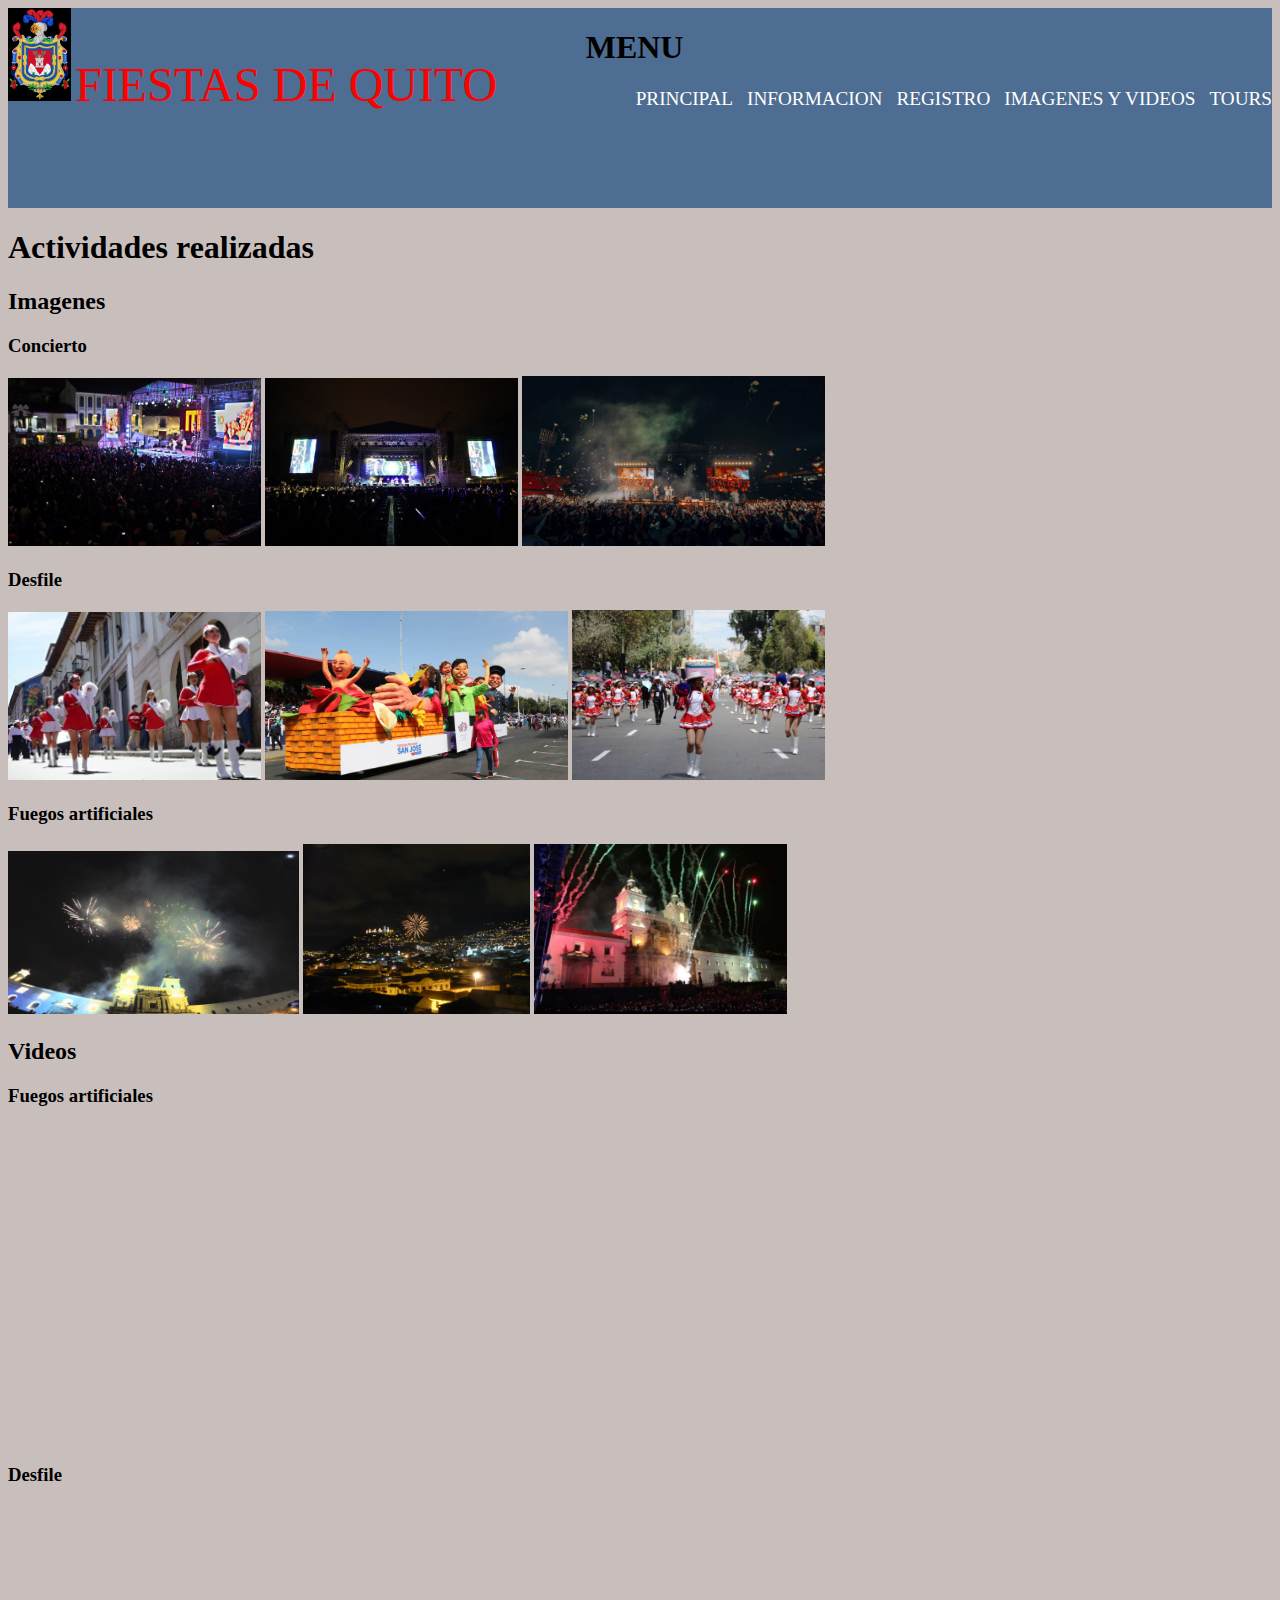
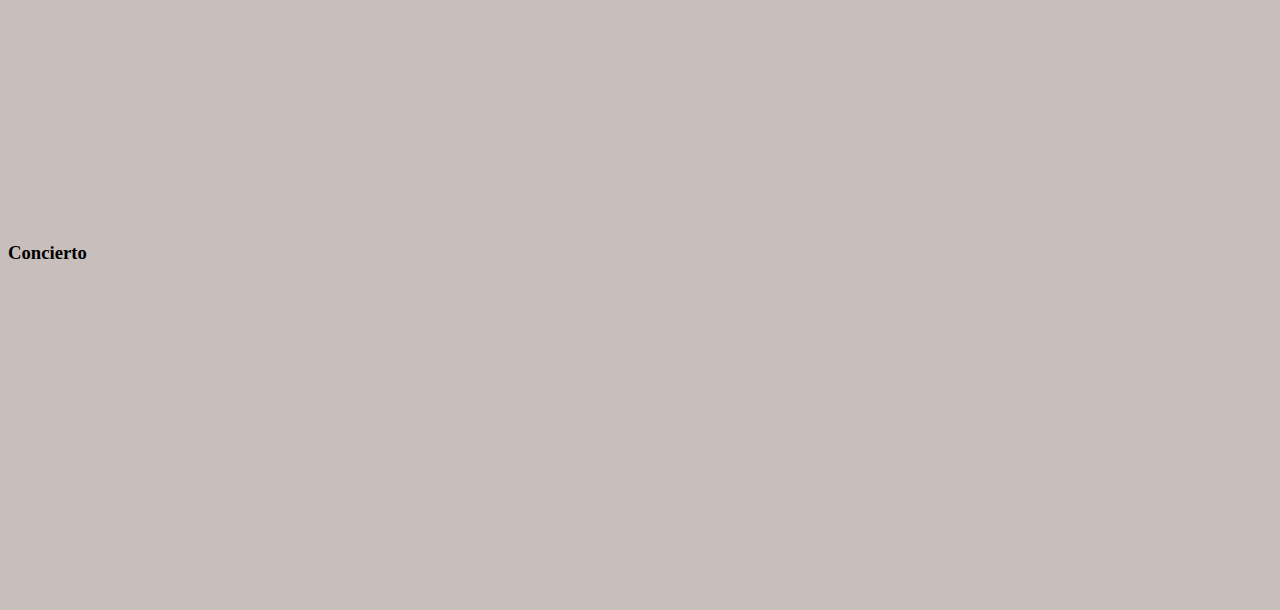
==== imagenes.html @ 5570c5f2 "av12b" ====
<!DOCTYPE html>
<html lang="es">
<head>
    <meta charset="UTF-8">
    <meta name="viewport" content="width=device-width, initial-scale=1.0">
    <link rel="stylesheet" href="css/estilos.css">
    <title>Imagenes</title>
</head>
<body>
    <HEADER class="cabecera">
        <img class= "escudo" src="img/Escudo.jpeg" alt="Escudo">
        <span class="nombre_sitio">FIESTAS DE QUITO</span>
        <nav class="menu">
            <h1>MENU</h1>
            <ol>
                <li><a href="index.html">PRINCIPAL</a></li>
                <li><a href="inicio.html">INFORMACION</a></li>
                <li><a href="registro.html">REGISTRO</a></li>
                <li><a href="imagenes.html">IMAGENES Y VIDEOS</a></li>
                <li><a href="tours.html">TOURS</a></li>
            </ol>
        </nav>
    </HEADER>
    
    <section>
        <h1>Actividades realizadas</h1>
    </section>
    <section>
        <h2>Imagenes</h2>
        <h3>Concierto</h3>
        <img src="img/concierto1.jpg" alt="concierto1"width=20%>
        <img src="img/concierto2.jpg" alt="concierto2"width=20%>
        <img src="img/concierto3.jpg" alt="concierto3"width=24%>
        <h3>Desfile</h3>
        <img src="img/desfile1.jpg" alt="desfile1"width=20%>
        <img src="img/desfile2.jpg" alt="desfile2"width=24%>
        <img src="img/desfile3.jpg" alt="desfile3"width=20%>
        <h3>Fuegos artificiales</h3>
        <img src="img/fuegos1.jpg" alt="fuegos1"width=23%>
        <img src="img/fuegos2.jpg" alt="fuegos2"width=18%>
        <img src="img/fuegos3.jpg" alt="fuegos3"width=20%> 
    </section>
    <section>
        <h2>Videos</h2>
        <h3>Fuegos artificiales</h3>
        <iframe width="560" height="315" src="https://www.youtube.com/embed/5NPQrm9nqwo?si=e9A2RXcujq3pJnEH" title="YouTube video player" frameborder="0" allow="accelerometer; autoplay; clipboard-write; encrypted-media; gyroscope; picture-in-picture; web-share" referrerpolicy="strict-origin-when-cross-origin" allowfullscreen></iframe>
        <h3>Desfile</h3>
        <iframe width="560" height="315" src="https://www.youtube.com/embed/p7AgOVK-94E?si=v2N4PEqO_bNHdsQm" title="YouTube video player" frameborder="0" allow="accelerometer; autoplay; clipboard-write; encrypted-media; gyroscope; picture-in-picture; web-share" referrerpolicy="strict-origin-when-cross-origin" allowfullscreen></iframe>
        <h3>Concierto</h3>
        <iframe width="560" height="315" src="https://www.youtube.com/embed/5c4oKLbqy5k?si=A02w7Htuu8rd8ot4" title="YouTube video player" frameborder="0" allow="accelerometer; autoplay; clipboard-write; encrypted-media; gyroscope; picture-in-picture; web-share" referrerpolicy="strict-origin-when-cross-origin" allowfullscreen></iframe>
    </section>
    
</body>
</html>
---- css/estilos.css ----
body{
    background-color: #c8bfbd;
}
.cabecera{
    background-color: #4e6d92;
    height: 200px;
}
.cabecera .nombre_sitio{
    color: red;
    font-size: 3em;
    font-family: 'Times New Roman', Times, serif;

}
.cabecera .escudo{
    width: 5%;
}
.cabecera .menu{
    float: right;
}
.cabecera .menu ol{
    list-style: none;
}
.cabecera .menu ol li{
    display: inline-block;
}
.cabecera .menu ol li a{
    color: white;
    font-size: 1.2em;
    text-decoration: none;
    padding-left: 10px;
}
.cabecera .menu ol li a:hover{
    color: white;
    font-size: 1.3em;
    text-decoration: underline;
}
.seccion_izquierda{
    background-color: aqua;
    float: left;
    width: 68%;
    padding: 10px;
}
.seccion_derecha{
    background-color: aquamarine;
    float: right;
    width: 28%;
    padding: 10px;
}
footer{
    clear: both;
    text-align: center;
    font-family: 'Times New Roman', Times, serif;
    font-size: 2em;
}
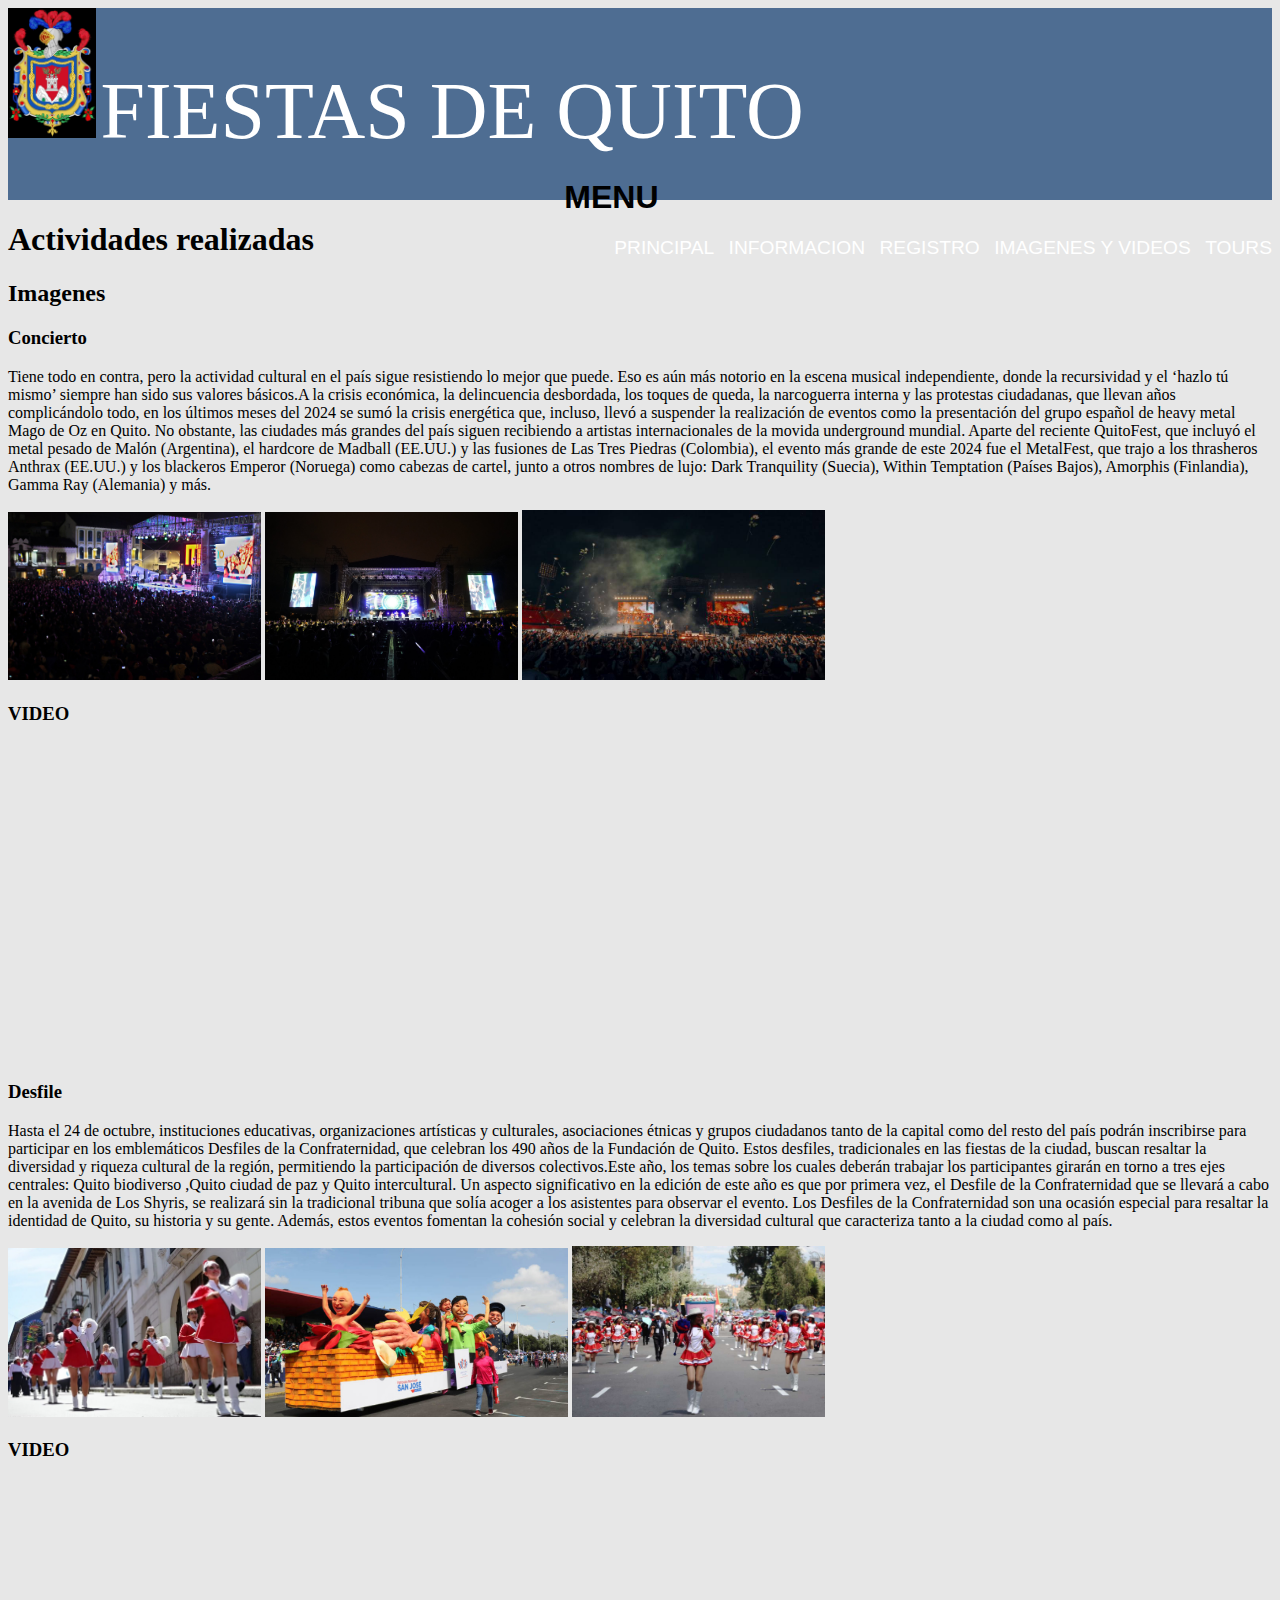
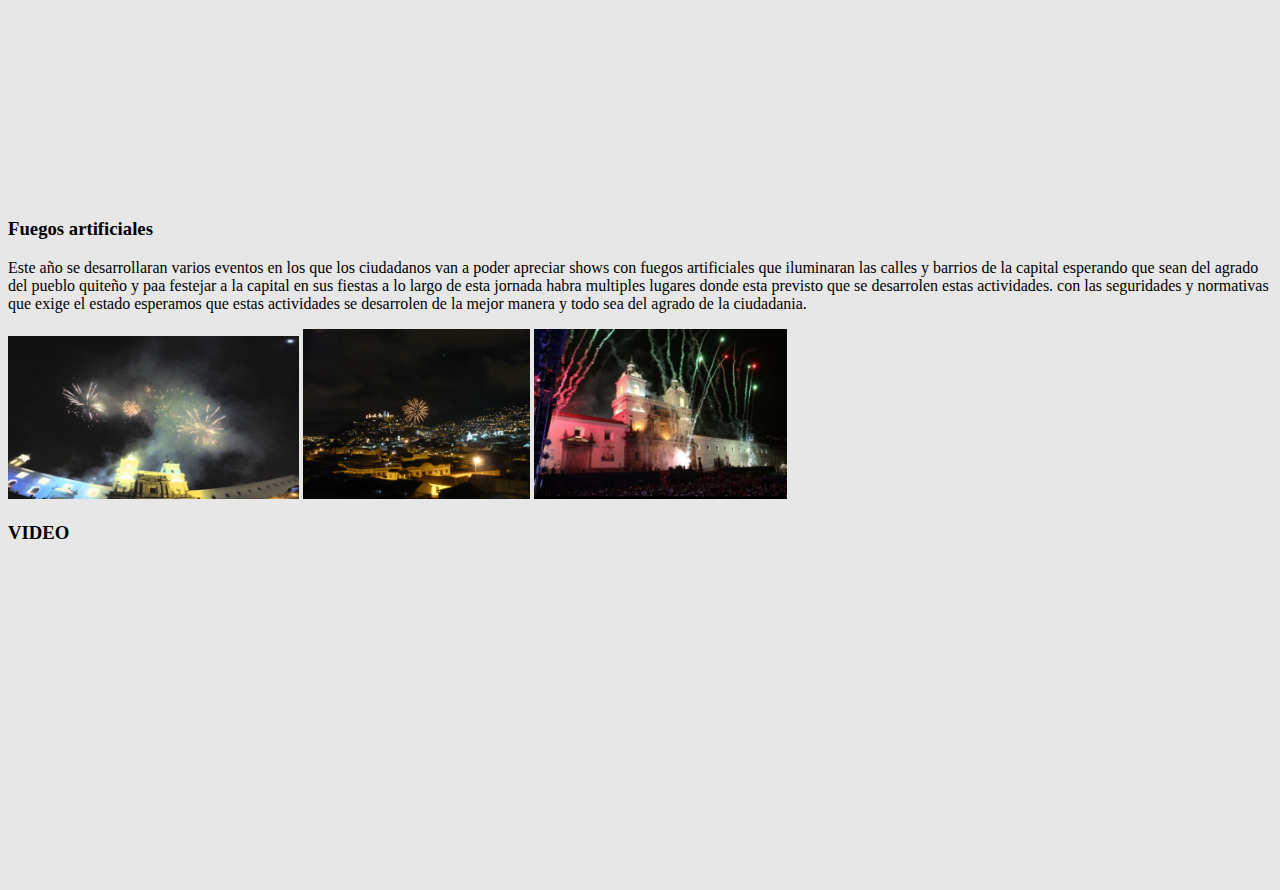
==== commit 53831df5: "av2b2" ====
--- a/imagenes.html
+++ b/imagenes.html
@@ -28,27 +28,47 @@
     <section>
         <h2>Imagenes</h2>
         <h3>Concierto</h3>
+        <p>Tiene todo en contra, pero la actividad cultural en el país sigue resistiendo lo mejor que puede. Eso es aún más notorio en la escena musical independiente, donde la recursividad y el ‘hazlo tú mismo’ siempre han sido sus valores básicos.A la crisis económica, la delincuencia desbordada, los toques de queda, la narcoguerra interna y las protestas ciudadanas, que llevan años complicándolo todo, en los últimos meses del 2024 se sumó la crisis energética que, incluso, llevó a suspender la realización de eventos como la presentación del grupo español de heavy metal Mago de Oz en Quito.
+
+            No obstante, las ciudades más grandes del país siguen recibiendo a artistas internacionales de la movida underground mundial. Aparte del reciente QuitoFest, que incluyó el metal pesado de Malón (Argentina), el hardcore de Madball (EE.UU.) y las fusiones de Las Tres Piedras (Colombia), el evento más grande de este 2024 fue el MetalFest, que trajo a los thrasheros Anthrax (EE.UU.) y los blackeros Emperor (Noruega) como cabezas de cartel, junto a otros nombres de lujo: Dark Tranquility (Suecia), Within Temptation (Países Bajos), Amorphis (Finlandia), Gamma Ray (Alemania) y más.</p>
         <img src="img/concierto1.jpg" alt="concierto1"width=20%>
         <img src="img/concierto2.jpg" alt="concierto2"width=20%>
         <img src="img/concierto3.jpg" alt="concierto3"width=24%>
+        <section>
+            <h3>VIDEO</h3>
+            <iframe width="560" height="315" src="https://www.youtube.com/embed/5c4oKLbqy5k?si=A02w7Htuu8rd8ot4" title="YouTube video player" frameborder="0" allow="accelerometer; autoplay; clipboard-write; encrypted-media; gyroscope; picture-in-picture; web-share" referrerpolicy="strict-origin-when-cross-origin" allowfullscreen></iframe>
+        </section>
+        
         <h3>Desfile</h3>
+        <p>Hasta el 24 de octubre, instituciones educativas, organizaciones artísticas y culturales, asociaciones étnicas y grupos ciudadanos tanto de la capital como del resto del país podrán inscribirse para participar en los emblemáticos Desfiles de la Confraternidad, que celebran los 490 años de la Fundación de Quito. 
+
+            Estos desfiles, tradicionales en las fiestas de la ciudad, buscan resaltar la diversidad y riqueza cultural de la región, permitiendo la participación de diversos colectivos.Este año, los temas sobre los cuales deberán trabajar los participantes girarán en torno a tres ejes centrales: Quito biodiverso ,Quito ciudad de paz y Quito intercultural. 
+
+            Un aspecto significativo en la edición de este año es que por primera vez, el Desfile de la Confraternidad que se llevará a cabo en la avenida de Los Shyris, se realizará sin la tradicional tribuna que solía acoger a los asistentes para observar el evento. 
+            
+            Los Desfiles de la Confraternidad son una ocasión especial para resaltar la identidad de Quito, su historia y su gente. Además, estos eventos fomentan la cohesión social y celebran la diversidad cultural que caracteriza tanto a la ciudad como al país.</p>
         <img src="img/desfile1.jpg" alt="desfile1"width=20%>
         <img src="img/desfile2.jpg" alt="desfile2"width=24%>
         <img src="img/desfile3.jpg" alt="desfile3"width=20%>
+        <section>
+            <h3>VIDEO</h3>
+            <iframe width="560" height="315" src="https://www.youtube.com/embed/p7AgOVK-94E?si=v2N4PEqO_bNHdsQm" title="YouTube video player" frameborder="0" allow="accelerometer; autoplay; clipboard-write; encrypted-media; gyroscope; picture-in-picture; web-share" referrerpolicy="strict-origin-when-cross-origin" allowfullscreen></iframe>
+        </section>
+        
         <h3>Fuegos artificiales</h3>
+        <p>Este año se desarrollaran varios eventos en los que los ciudadanos van a poder apreciar shows con fuegos artificiales que iluminaran las calles y barrios de la capital esperando que sean del agrado del pueblo quiteño y paa festejar a la capital en sus fiestas a lo largo de esta jornada habra multiples lugares donde esta previsto que se desarrolen estas actividades.
+            con las seguridades y normativas que exige el estado esperamos que estas actividades se desarrolen de la mejor manera y todo sea del agrado de la ciudadania.
+        </p>
         <img src="img/fuegos1.jpg" alt="fuegos1"width=23%>
         <img src="img/fuegos2.jpg" alt="fuegos2"width=18%>
-        <img src="img/fuegos3.jpg" alt="fuegos3"width=20%> 
+        <img src="img/fuegos3.jpg" alt="fuegos3"width=20%>
+        <section>
+            <H3>VIDEO</H3>
+            <iframe width="560" height="315" src="https://www.youtube.com/embed/5NPQrm9nqwo?si=e9A2RXcujq3pJnEH" title="YouTube video player" frameborder="0" allow="accelerometer; autoplay; clipboard-write; encrypted-media; gyroscope; picture-in-picture; web-share" referrerpolicy="strict-origin-when-cross-origin" allowfullscreen></iframe> 
+        </section>
+
     </section>
-    <section>
-        <h2>Videos</h2>
-        <h3>Fuegos artificiales</h3>
-        <iframe width="560" height="315" src="https://www.youtube.com/embed/5NPQrm9nqwo?si=e9A2RXcujq3pJnEH" title="YouTube video player" frameborder="0" allow="accelerometer; autoplay; clipboard-write; encrypted-media; gyroscope; picture-in-picture; web-share" referrerpolicy="strict-origin-when-cross-origin" allowfullscreen></iframe>
-        <h3>Desfile</h3>
-        <iframe width="560" height="315" src="https://www.youtube.com/embed/p7AgOVK-94E?si=v2N4PEqO_bNHdsQm" title="YouTube video player" frameborder="0" allow="accelerometer; autoplay; clipboard-write; encrypted-media; gyroscope; picture-in-picture; web-share" referrerpolicy="strict-origin-when-cross-origin" allowfullscreen></iframe>
-        <h3>Concierto</h3>
-        <iframe width="560" height="315" src="https://www.youtube.com/embed/5c4oKLbqy5k?si=A02w7Htuu8rd8ot4" title="YouTube video player" frameborder="0" allow="accelerometer; autoplay; clipboard-write; encrypted-media; gyroscope; picture-in-picture; web-share" referrerpolicy="strict-origin-when-cross-origin" allowfullscreen></iframe>
-    </section>
+    
     
 </body>
 </html>--- a/css/estilos.css
+++ b/css/estilos.css
@@ -1,21 +1,24 @@
 body{
-    background-color: #c8bfbd;
+    background-color: #e7e7e7;
 }
 .cabecera{
     background-color: #4e6d92;
-    height: 200px;
+    height: 192px;
 }
 .cabecera .nombre_sitio{
-    color: red;
-    font-size: 3em;
+    color: white;
+    font-size: 5em;
     font-family: 'Times New Roman', Times, serif;
+    
 
 }
 .cabecera .escudo{
-    width: 5%;
+    width: 7%;
 }
 .cabecera .menu{
     float: right;
+    font-size: 1em;
+    font-family: Arial, Helvetica, sans-serif;
 }
 .cabecera .menu ol{
     list-style: none;
@@ -28,6 +31,7 @@
     font-size: 1.2em;
     text-decoration: none;
     padding-left: 10px;
+    font-family: Arial, Helvetica, sans-serif;
 }
 .cabecera .menu ol li a:hover{
     color: white;
@@ -35,20 +39,28 @@
     text-decoration: underline;
 }
 .seccion_izquierda{
-    background-color: aqua;
+    background-color: rgb(50, 81, 130);
     float: left;
-    width: 68%;
+    width: 48%;
     padding: 10px;
 }
 .seccion_derecha{
-    background-color: aquamarine;
+    background-color: rgb(50, 81, 130);
     float: right;
-    width: 28%;
+    width: 48%;
     padding: 10px;
 }
 footer{
     clear: both;
     text-align: center;
     font-family: 'Times New Roman', Times, serif;
-    font-size: 2em;
-}+    font-size: 1em;
+}
+.historia{
+    background-color: rgb(50, 81, 130);
+    font-family: Arial, Helvetica, sans-serif;
+}
+.historia .h_quito{
+    font-family: Arial, Helvetica, sans-serif;
+    color: white;
+}
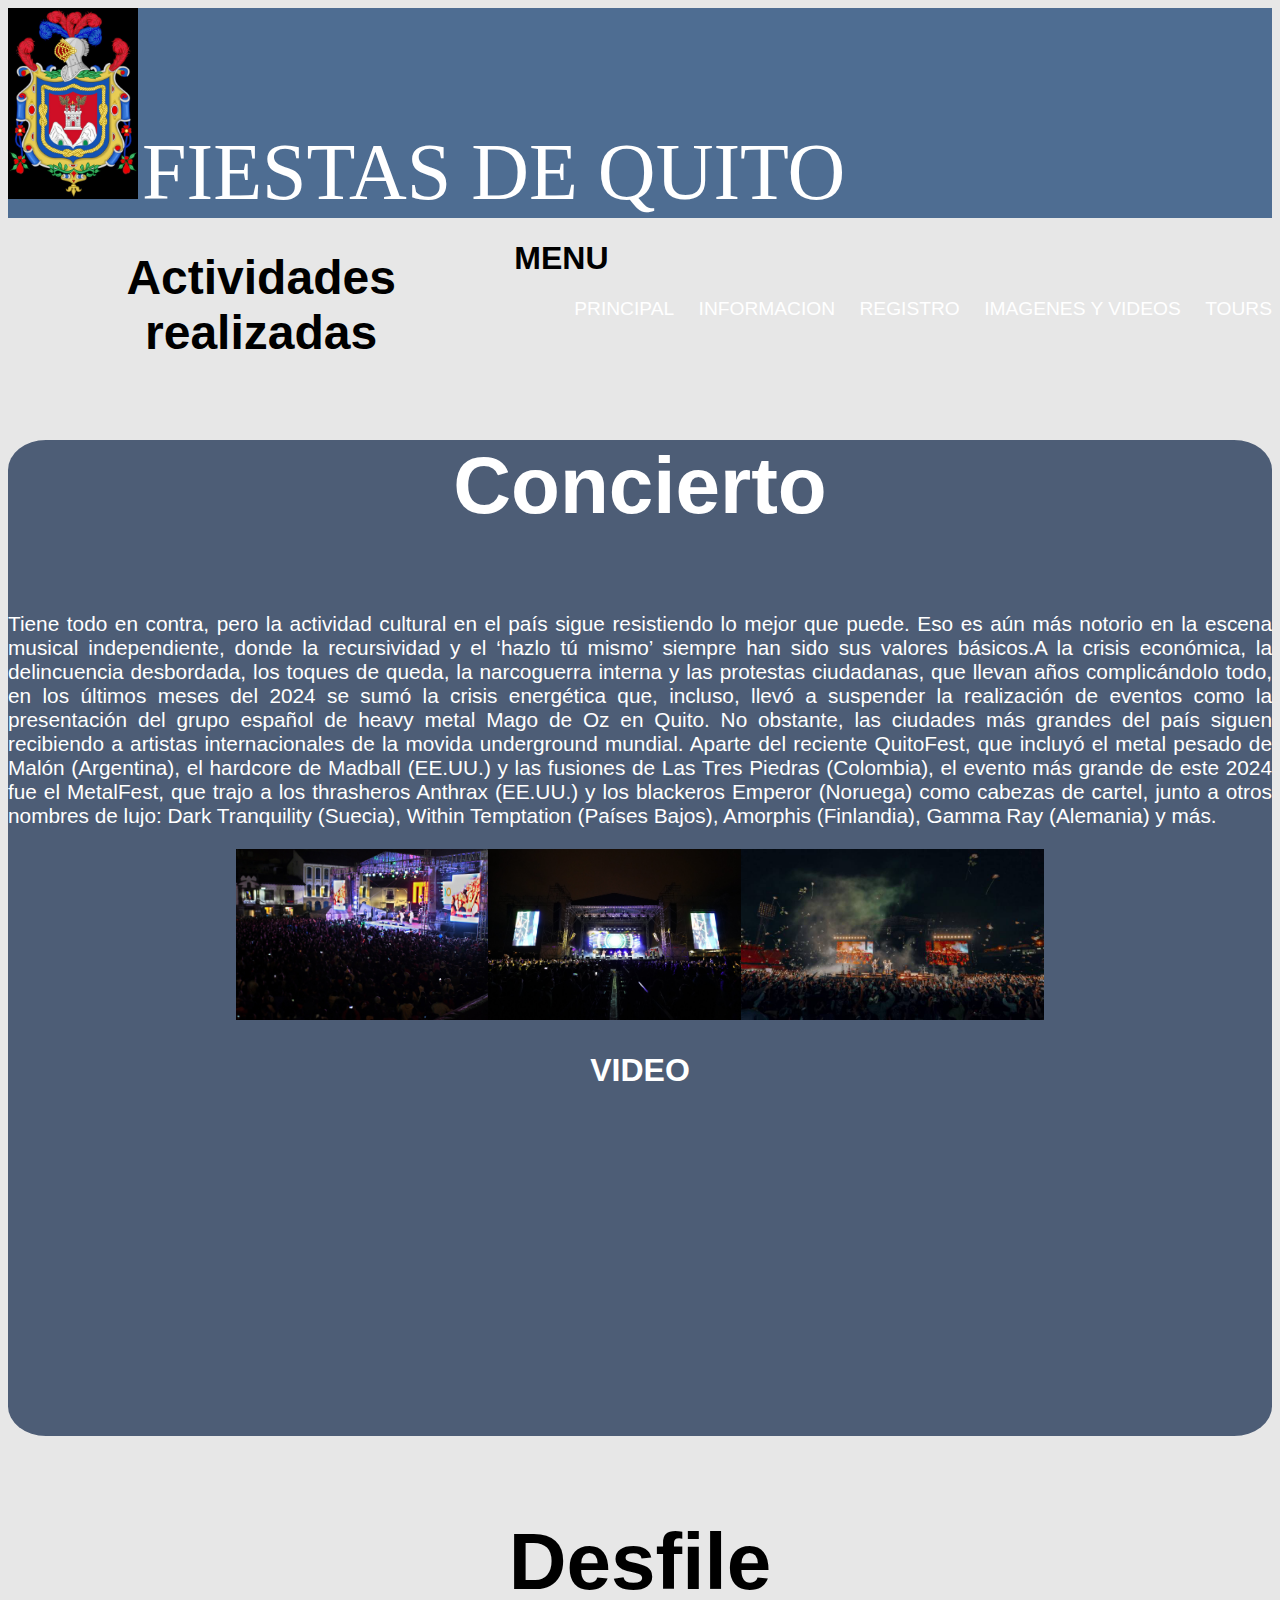
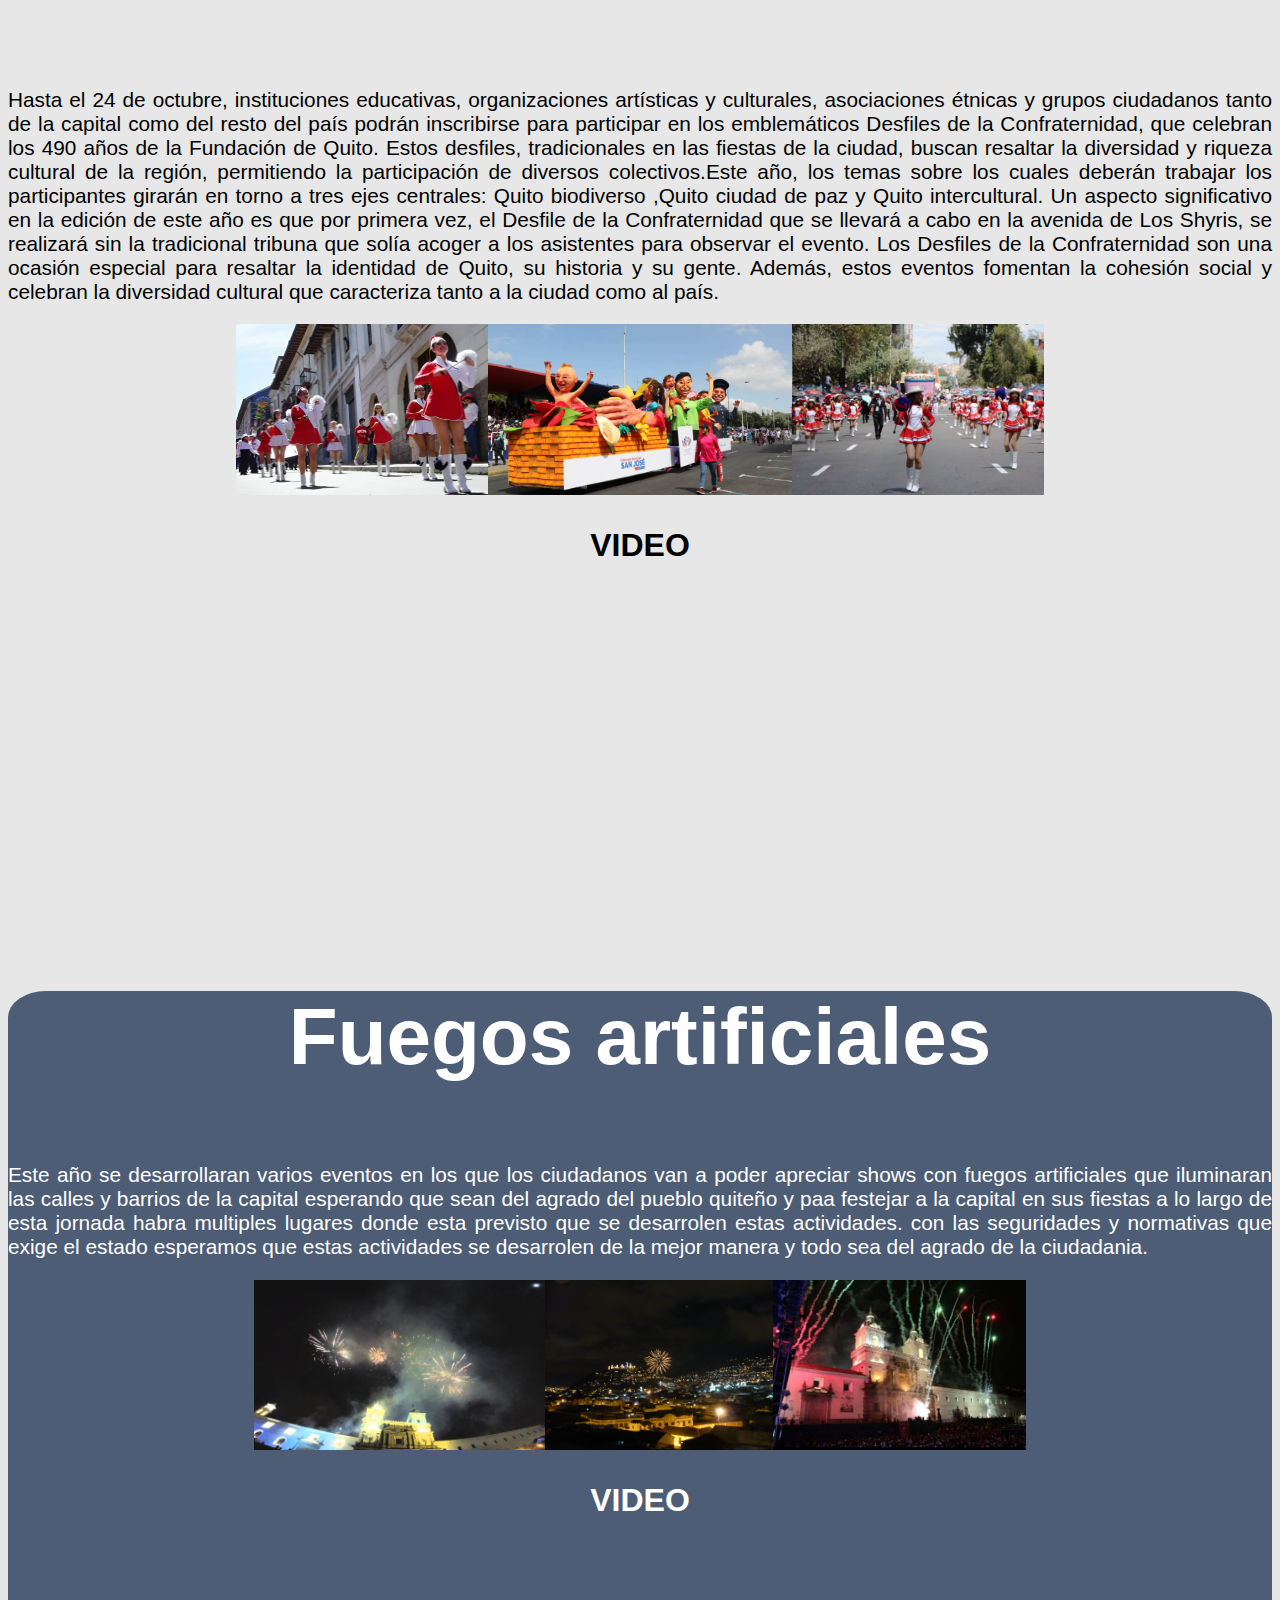
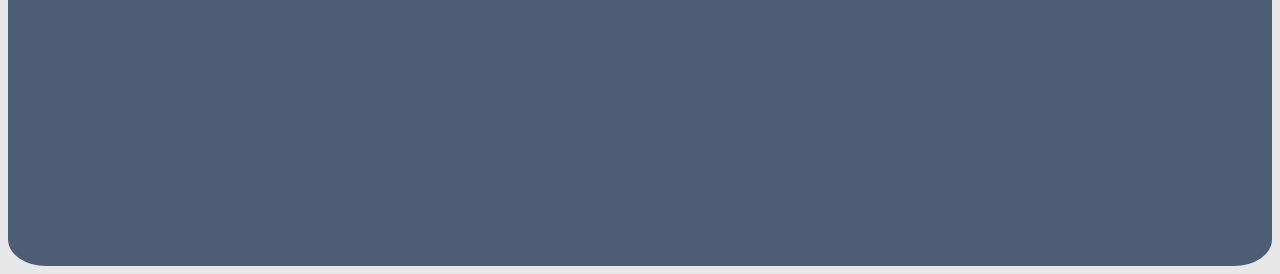
==== commit 74f33bb7: "ac25" ====
--- a/imagenes.html
+++ b/imagenes.html
@@ -22,53 +22,58 @@
         </nav>
     </HEADER>
     
-    <section>
-        <h1>Actividades realizadas</h1>
+    <section class="ac_rea">
+        <h1 class="ac_rea_t">Actividades realizadas</h1>
     </section>
-    <section>
-        <h2>Imagenes</h2>
-        <h3>Concierto</h3>
-        <p>Tiene todo en contra, pero la actividad cultural en el país sigue resistiendo lo mejor que puede. Eso es aún más notorio en la escena musical independiente, donde la recursividad y el ‘hazlo tú mismo’ siempre han sido sus valores básicos.A la crisis económica, la delincuencia desbordada, los toques de queda, la narcoguerra interna y las protestas ciudadanas, que llevan años complicándolo todo, en los últimos meses del 2024 se sumó la crisis energética que, incluso, llevó a suspender la realización de eventos como la presentación del grupo español de heavy metal Mago de Oz en Quito.
+    <section class="con">
+        <h3 class="con_t">Concierto</h3>
+        <p class="con_p">Tiene todo en contra, pero la actividad cultural en el país sigue resistiendo lo mejor que puede. Eso es aún más notorio en la escena musical independiente, donde la recursividad y el ‘hazlo tú mismo’ siempre han sido sus valores básicos.A la crisis económica, la delincuencia desbordada, los toques de queda, la narcoguerra interna y las protestas ciudadanas, que llevan años complicándolo todo, en los últimos meses del 2024 se sumó la crisis energética que, incluso, llevó a suspender la realización de eventos como la presentación del grupo español de heavy metal Mago de Oz en Quito.
 
             No obstante, las ciudades más grandes del país siguen recibiendo a artistas internacionales de la movida underground mundial. Aparte del reciente QuitoFest, que incluyó el metal pesado de Malón (Argentina), el hardcore de Madball (EE.UU.) y las fusiones de Las Tres Piedras (Colombia), el evento más grande de este 2024 fue el MetalFest, que trajo a los thrasheros Anthrax (EE.UU.) y los blackeros Emperor (Noruega) como cabezas de cartel, junto a otros nombres de lujo: Dark Tranquility (Suecia), Within Temptation (Países Bajos), Amorphis (Finlandia), Gamma Ray (Alemania) y más.</p>
-        <img src="img/concierto1.jpg" alt="concierto1"width=20%>
-        <img src="img/concierto2.jpg" alt="concierto2"width=20%>
-        <img src="img/concierto3.jpg" alt="concierto3"width=24%>
-        <section>
-            <h3>VIDEO</h3>
-            <iframe width="560" height="315" src="https://www.youtube.com/embed/5c4oKLbqy5k?si=A02w7Htuu8rd8ot4" title="YouTube video player" frameborder="0" allow="accelerometer; autoplay; clipboard-write; encrypted-media; gyroscope; picture-in-picture; web-share" referrerpolicy="strict-origin-when-cross-origin" allowfullscreen></iframe>
+        <section class="con_im">
+            <img src="img/concierto1.jpg" alt="concierto1"width=20%>
+            <img src="img/concierto2.jpg" alt="concierto2"width=20%>
+            <img src="img/concierto3.jpg" alt="concierto3"width=24%> 
         </section>
-        
-        <h3>Desfile</h3>
-        <p>Hasta el 24 de octubre, instituciones educativas, organizaciones artísticas y culturales, asociaciones étnicas y grupos ciudadanos tanto de la capital como del resto del país podrán inscribirse para participar en los emblemáticos Desfiles de la Confraternidad, que celebran los 490 años de la Fundación de Quito. 
+        <h3 class="con_v_t">VIDEO</h3>
+        <section class="con_v">
+            <iframe width="560" height="315" src="https://www.youtube.com/embed/5c4oKLbqy5k?si=A02w7Htuu8rd8ot4" title="YouTube video player" frameborder="0" allow="accelerometer; autoplay; clipboard-write; encrypted-media; gyroscope; picture-in-picture; web-share" referrerpolicy="strict-origin-when-cross-origin"  allowfullscreen></iframe>
+        </section>
+    </section>
+    <section class="des">
+        <h3 class="des_t">Desfile</h3>
+        <p class="des_p">Hasta el 24 de octubre, instituciones educativas, organizaciones artísticas y culturales, asociaciones étnicas y grupos ciudadanos tanto de la capital como del resto del país podrán inscribirse para participar en los emblemáticos Desfiles de la Confraternidad, que celebran los 490 años de la Fundación de Quito. 
 
             Estos desfiles, tradicionales en las fiestas de la ciudad, buscan resaltar la diversidad y riqueza cultural de la región, permitiendo la participación de diversos colectivos.Este año, los temas sobre los cuales deberán trabajar los participantes girarán en torno a tres ejes centrales: Quito biodiverso ,Quito ciudad de paz y Quito intercultural. 
 
             Un aspecto significativo en la edición de este año es que por primera vez, el Desfile de la Confraternidad que se llevará a cabo en la avenida de Los Shyris, se realizará sin la tradicional tribuna que solía acoger a los asistentes para observar el evento. 
             
             Los Desfiles de la Confraternidad son una ocasión especial para resaltar la identidad de Quito, su historia y su gente. Además, estos eventos fomentan la cohesión social y celebran la diversidad cultural que caracteriza tanto a la ciudad como al país.</p>
-        <img src="img/desfile1.jpg" alt="desfile1"width=20%>
-        <img src="img/desfile2.jpg" alt="desfile2"width=24%>
-        <img src="img/desfile3.jpg" alt="desfile3"width=20%>
-        <section>
-            <h3>VIDEO</h3>
+        <section class="des_im">
+            <img src="img/desfile1.jpg" alt="desfile1"width=20%>
+            <img src="img/desfile2.jpg" alt="desfile2"width=24%>
+            <img src="img/desfile3.jpg" alt="desfile3"width=20%>
+        </section>
+        <h3 class="des_t_v">VIDEO</h3>
+        <section class="des_v">
             <iframe width="560" height="315" src="https://www.youtube.com/embed/p7AgOVK-94E?si=v2N4PEqO_bNHdsQm" title="YouTube video player" frameborder="0" allow="accelerometer; autoplay; clipboard-write; encrypted-media; gyroscope; picture-in-picture; web-share" referrerpolicy="strict-origin-when-cross-origin" allowfullscreen></iframe>
         </section>
-        
-        <h3>Fuegos artificiales</h3>
-        <p>Este año se desarrollaran varios eventos en los que los ciudadanos van a poder apreciar shows con fuegos artificiales que iluminaran las calles y barrios de la capital esperando que sean del agrado del pueblo quiteño y paa festejar a la capital en sus fiestas a lo largo de esta jornada habra multiples lugares donde esta previsto que se desarrolen estas actividades.
+    </section>
+    <section class="fue">
+        <h3 class="fue_t">Fuegos artificiales</h3>
+        <p class="fue_p">Este año se desarrollaran varios eventos en los que los ciudadanos van a poder apreciar shows con fuegos artificiales que iluminaran las calles y barrios de la capital esperando que sean del agrado del pueblo quiteño y paa festejar a la capital en sus fiestas a lo largo de esta jornada habra multiples lugares donde esta previsto que se desarrolen estas actividades.
             con las seguridades y normativas que exige el estado esperamos que estas actividades se desarrolen de la mejor manera y todo sea del agrado de la ciudadania.
         </p>
-        <img src="img/fuegos1.jpg" alt="fuegos1"width=23%>
-        <img src="img/fuegos2.jpg" alt="fuegos2"width=18%>
-        <img src="img/fuegos3.jpg" alt="fuegos3"width=20%>
-        <section>
-            <H3>VIDEO</H3>
+        <section class="fue_im">
+            <img src="img/fuegos1.jpg" alt="fuegos1"width=23%>
+            <img src="img/fuegos2.jpg" alt="fuegos2"width=18%>
+            <img src="img/fuegos3.jpg" alt="fuegos3"width=20%>
+        </section>
+        <H3 class="fue_t_v">VIDEO</H3>
+        <section class="fue_v">
             <iframe width="560" height="315" src="https://www.youtube.com/embed/5NPQrm9nqwo?si=e9A2RXcujq3pJnEH" title="YouTube video player" frameborder="0" allow="accelerometer; autoplay; clipboard-write; encrypted-media; gyroscope; picture-in-picture; web-share" referrerpolicy="strict-origin-when-cross-origin" allowfullscreen></iframe> 
         </section>
-
     </section>
-    
     
 </body>
 </html>--- a/css/estilos.css
+++ b/css/estilos.css
@@ -3,7 +3,7 @@
 }
 .cabecera{
     background-color: #4e6d92;
-    height: 192px;
+    height: 210px;
 }
 .cabecera .nombre_sitio{
     color: white;
@@ -13,7 +13,8 @@
 
 }
 .cabecera .escudo{
-    width: 7%;
+    width: 130px;
+    
 }
 .cabecera .menu{
     float: right;
@@ -29,9 +30,11 @@
 .cabecera .menu ol li a{
     color: white;
     font-size: 1.2em;
-    text-decoration: none;
-    padding-left: 10px;
-    font-family: Arial, Helvetica, sans-serif;
+    text-align: left;
+    text-decoration:dashed;
+    padding-left: 20px;
+    font-family: Arial, Helvetica, sans-serif;
+    
 }
 .cabecera .menu ol li a:hover{
     color: white;
@@ -39,13 +42,15 @@
     text-decoration: underline;
 }
 .seccion_izquierda{
-    background-color: rgb(50, 81, 130);
+    background-color: rgb(77, 93, 118);
+    border-radius: 3%;
     float: left;
     width: 48%;
     padding: 10px;
 }
 .seccion_derecha{
-    background-color: rgb(50, 81, 130);
+    background-color: rgb(77, 93, 118);
+    border-radius: 3%;
     float: right;
     width: 48%;
     padding: 10px;
@@ -57,10 +62,224 @@
     font-size: 1em;
 }
 .historia{
-    background-color: rgb(50, 81, 130);
+    background-color: rgb(77, 93, 118);
     font-family: Arial, Helvetica, sans-serif;
 }
 .historia .h_quito{
     font-family: Arial, Helvetica, sans-serif;
-    color: white;
-}
+    font-size: 5em;
+    text-align: center;
+    color: white;
+}
+.historia .p_his{
+    font-family: Arial, Helvetica, sans-serif;
+    font-size: 1.3em;
+    text-align: justify;
+    color: white;
+}
+.seccion_izquierda .sec_iz_t{
+    font-family: Arial, Helvetica, sans-serif;
+    font-size: 5em;
+    text-align: center;
+    color: white;
+}
+.seccion_izquierda .sec_iz_tab{
+    font-family: Arial, Helvetica, sans-serif;
+    text-align: justify;
+    color: white;
+    font-size: 1em;
+    line-height: 237%;
+}
+.seccion_derecha .sec_der_t{
+    font-family: Arial, Helvetica, sans-serif;
+    font-size: 5em;
+    text-align: center;
+    color: white;
+}
+.seccion_derecha .sec_der_tab{
+    font-family: Arial, Helvetica, sans-serif;
+    text-align: justify;
+    color: white;
+    font-size: 1em;
+    line-height: 130%;
+}
+.intro{
+    background-color: #4e6d92;
+    border-radius: 3%;
+}
+.intro .t_in{
+    font-family: Arial, Helvetica, sans-serif;
+    font-size: 5em;
+    text-align: center;
+    color: white;
+}
+.intro .p_in{
+    font-family: Arial, Helvetica, sans-serif;
+    font-size: 1.3em;
+    text-align: justify;
+    color: white;
+}
+.intro_im{
+    display: flex;
+    justify-content: center;   
+}
+.ult_a .ult_a_t{
+    font-family: Arial, Helvetica, sans-serif;
+    font-size: 2em;
+    text-align: left;
+    color: black;
+}
+.ult_a .ult_a_l{
+    font-family: Arial, Helvetica, sans-serif;
+    font-size: 1em;
+    text-align: left;
+    color: black;
+}
+.des_a .des_a_t{
+    font-family: Arial, Helvetica, sans-serif;
+    font-size: 2em;
+    text-align: left;
+    color: black;
+}
+.des_a .des_a_p{
+    font-family: Arial, Helvetica, sans-serif;
+    font-size: 1.3em;
+    text-align: left;
+    color: black;
+}
+.en_in .en_in_t{
+    font-family: Arial, Helvetica, sans-serif;
+    font-size: 2em;
+    text-align: left;
+    color: black;
+}
+.en_in .en_in_l{
+    font-family: Arial, Helvetica, sans-serif;
+    font-size: 1.3em;
+    text-align: left;
+    color: black;
+}
+.formu .formu_t{
+    font-family: Arial, Helvetica, sans-serif;
+    font-size: 2em;
+    text-align: left;
+    color: black;
+}
+.formu .formu_p{
+    font-family: Arial, Helvetica, sans-serif;
+    font-size: 1em;
+    text-align: left;
+    color: black;
+}
+.con .con_t{
+    font-family: Arial, Helvetica, sans-serif;
+    font-size: 2em;
+    text-align: left;
+    color: black;
+}
+.come .come_t{
+    font-family: Arial, Helvetica, sans-serif;
+    font-size: 2em;
+    text-align: left;
+    color: black;
+}
+.come .come_c{
+    font-family: Arial, Helvetica, sans-serif;
+    font-size: 2em;
+    text-align: left;
+    color: black;
+}
+.ac_rea .ac_rea_t{
+    font-family: Arial, Helvetica, sans-serif;
+    font-size: 3em;
+    text-align: center;
+    color: black;
+}
+.con{
+    background-color: rgb(77, 93, 118);
+    border-radius: 3%;
+    width: 100%;  
+}
+.con .con_t{
+    font-family: Arial, Helvetica, sans-serif;
+    font-size: 5em;
+    text-align: center;
+    color: white;
+}
+.con .con_p{
+    font-family: Arial, Helvetica, sans-serif;
+    font-size: 1.3em;
+    text-align: justify;
+    color: white;
+}
+.con .con_im{
+    display: flex;
+    justify-content: center; 
+}
+.con .con_v_t{
+    font-family: Arial, Helvetica, sans-serif;
+    font-size: 2em;
+    text-align: center;
+    color: white;
+}
+.con .con_v{
+    display: flex;
+    justify-content: center; 
+}
+.des .des_t{
+    font-family: Arial, Helvetica, sans-serif;
+    font-size: 5em;
+    text-align: center;
+    color: black;
+}
+.des .des_p{
+    font-family: Arial, Helvetica, sans-serif;
+    font-size: 1.3em;
+    text-align: justify;
+    color: black;
+}
+.des .des_im{
+    display: flex;
+    justify-content: center;
+}
+.des .des_t_v{
+    font-family: Arial, Helvetica, sans-serif;
+    font-size: 2em;
+    text-align: center;
+    color: black;
+}
+.des .des_v{
+    display: flex;
+    justify-content: center;
+}
+.fue{
+    background-color: rgb(77, 93, 118);
+    border-radius: 3%;
+    width: 100%;  
+}
+.fue .fue_t{
+    font-family: Arial, Helvetica, sans-serif;
+    font-size: 5em;
+    text-align: center;
+    color: white;
+}
+.fue .fue_p{
+    font-family: Arial, Helvetica, sans-serif;
+    font-size: 1.3em;
+    text-align: justify;
+    color: white;
+}
+.fue .fue_im{
+    display: flex;
+    justify-content: center;
+}
+.fue .fue_t_v{
+    font-family: Arial, Helvetica, sans-serif;
+    font-size: 2em;
+    text-align: center;
+    color: white;
+}
+.fue .fue_v{
+    display: flex;
+    justify-content: center;
+}